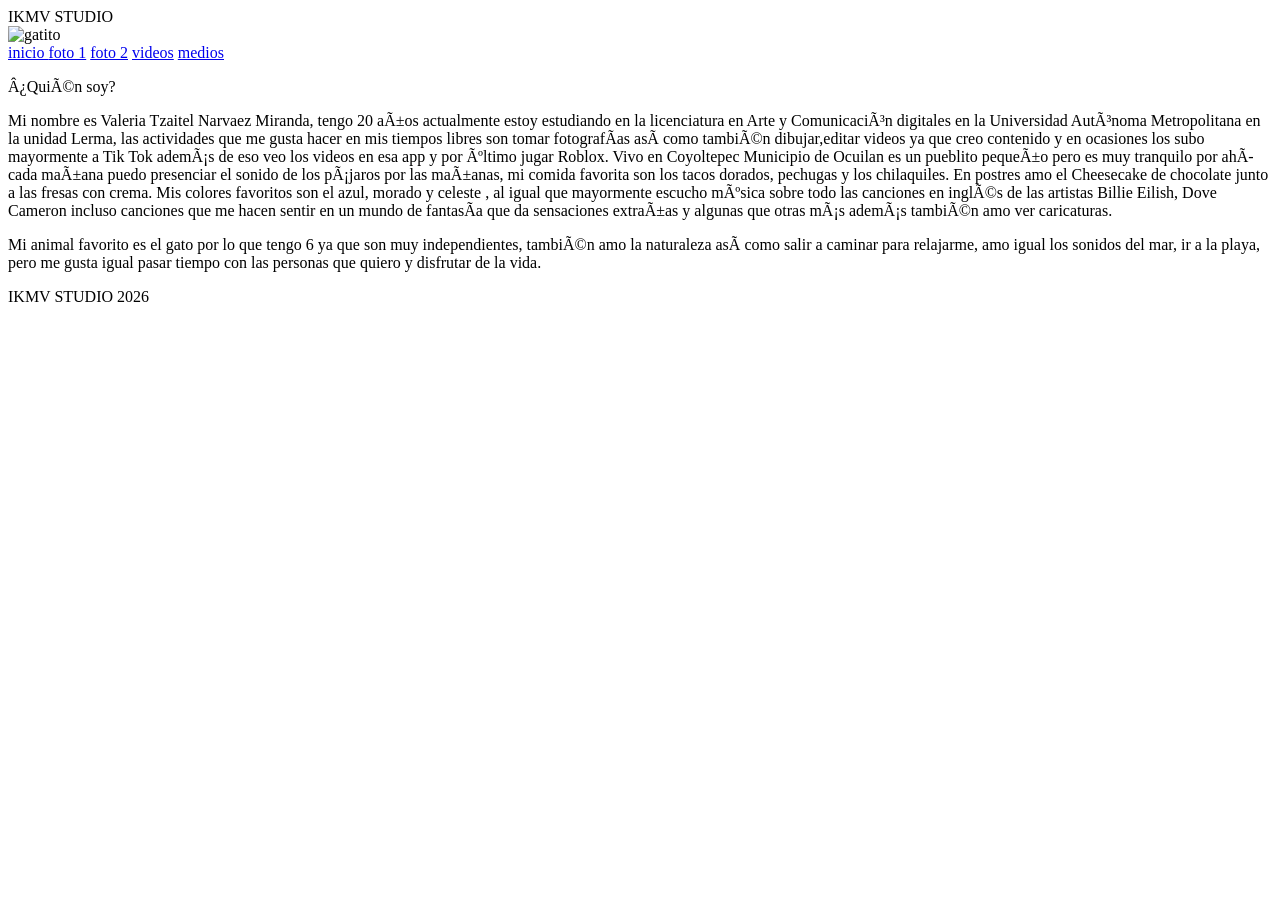
==== index.html @ 79cf1b62 "Add files via upload" ====
<!DOCTYPE html>
<html>
    <head>
        <meta charset="=UTF-8">
        <meta name="viewport"content="width=device-width, initial-scale=1.0">
        <title>IKMV STUDIO</title>
        <link rel="stylesheet" href="style.css">
        <link rel="icon" type="image/x-icon" href="favicon.ico">
    </head>
    <body>
        <header>IKMV STUDIO</header>
        <nav>
            <div>
            <img class="imgRound"src="assets/gatito.jpg" alt="gatito"width="400px">
            <img src="assets/Dibujo 1.png"alt="">
        </div>
    <!--Esto es un contenido-->
        <a href="#">inicio
        </a>
        <a href="html/foto1.html">foto 1</a>
        <a href="html/foto2.html">foto 2</a>
        <a href="html/video.html">videos</a>
        <a href="html/medios.html">medios</a>
        </nav>
        
        
        <!--
        <table>
            <tr>
                <th>Nombre</th>
                <th>Apellido</th>
                <th>Salón</th>
            </tr>
            <tr>
                <td>Valeria</td>
                <td>Narvaez</td>
                <td>A2-01</td>
            </tr>
        </table>
    -->
        <p>¿Quién soy? </p>
        <p>Mi nombre es Valeria Tzaitel Narvaez Miranda, tengo 20 años actualmente estoy estudiando 
            en la licenciatura en Arte y Comunicación digitales en la Universidad Autónoma Metropolitana 
            en la unidad Lerma, las actividades que me gusta hacer en mis tiempos libres son tomar fotografías 
            así como también dibujar,editar videos ya que creo contenido y en ocasiones los subo mayormente a 
            Tik Tok además de eso veo los videos en esa app y por último jugar Roblox. Vivo en Coyoltepec Municipio 
            de Ocuilan es un pueblito pequeño pero es muy tranquilo por ahí cada mañana puedo presenciar el sonido 
            de los pájaros por las mañanas,  mi comida favorita son los tacos dorados, pechugas y los chilaquiles. 
            En postres amo el Cheesecake de chocolate junto a las fresas con crema. Mis colores favoritos son el 
            azul, morado y celeste , al igual que mayormente escucho música sobre todo las canciones en inglés de 
            las artistas Billie Eilish, Dove Cameron incluso canciones que me hacen sentir en un mundo de fantasía que 
            da sensaciones extrañas y algunas que otras más además también amo ver caricaturas.

            
            <p>Mi animal favorito es el gato por lo que tengo 6 ya que son muy independientes, también amo la naturaleza 
                así como salir a caminar para relajarme, amo igual los sonidos del mar, ir a la playa, pero me gusta igual 
                pasar tiempo con las personas que quiero y disfrutar de la vida.

        </p>
        <footer>
            IKMV STUDIO 2026
        </footer>
    </body>
</html>
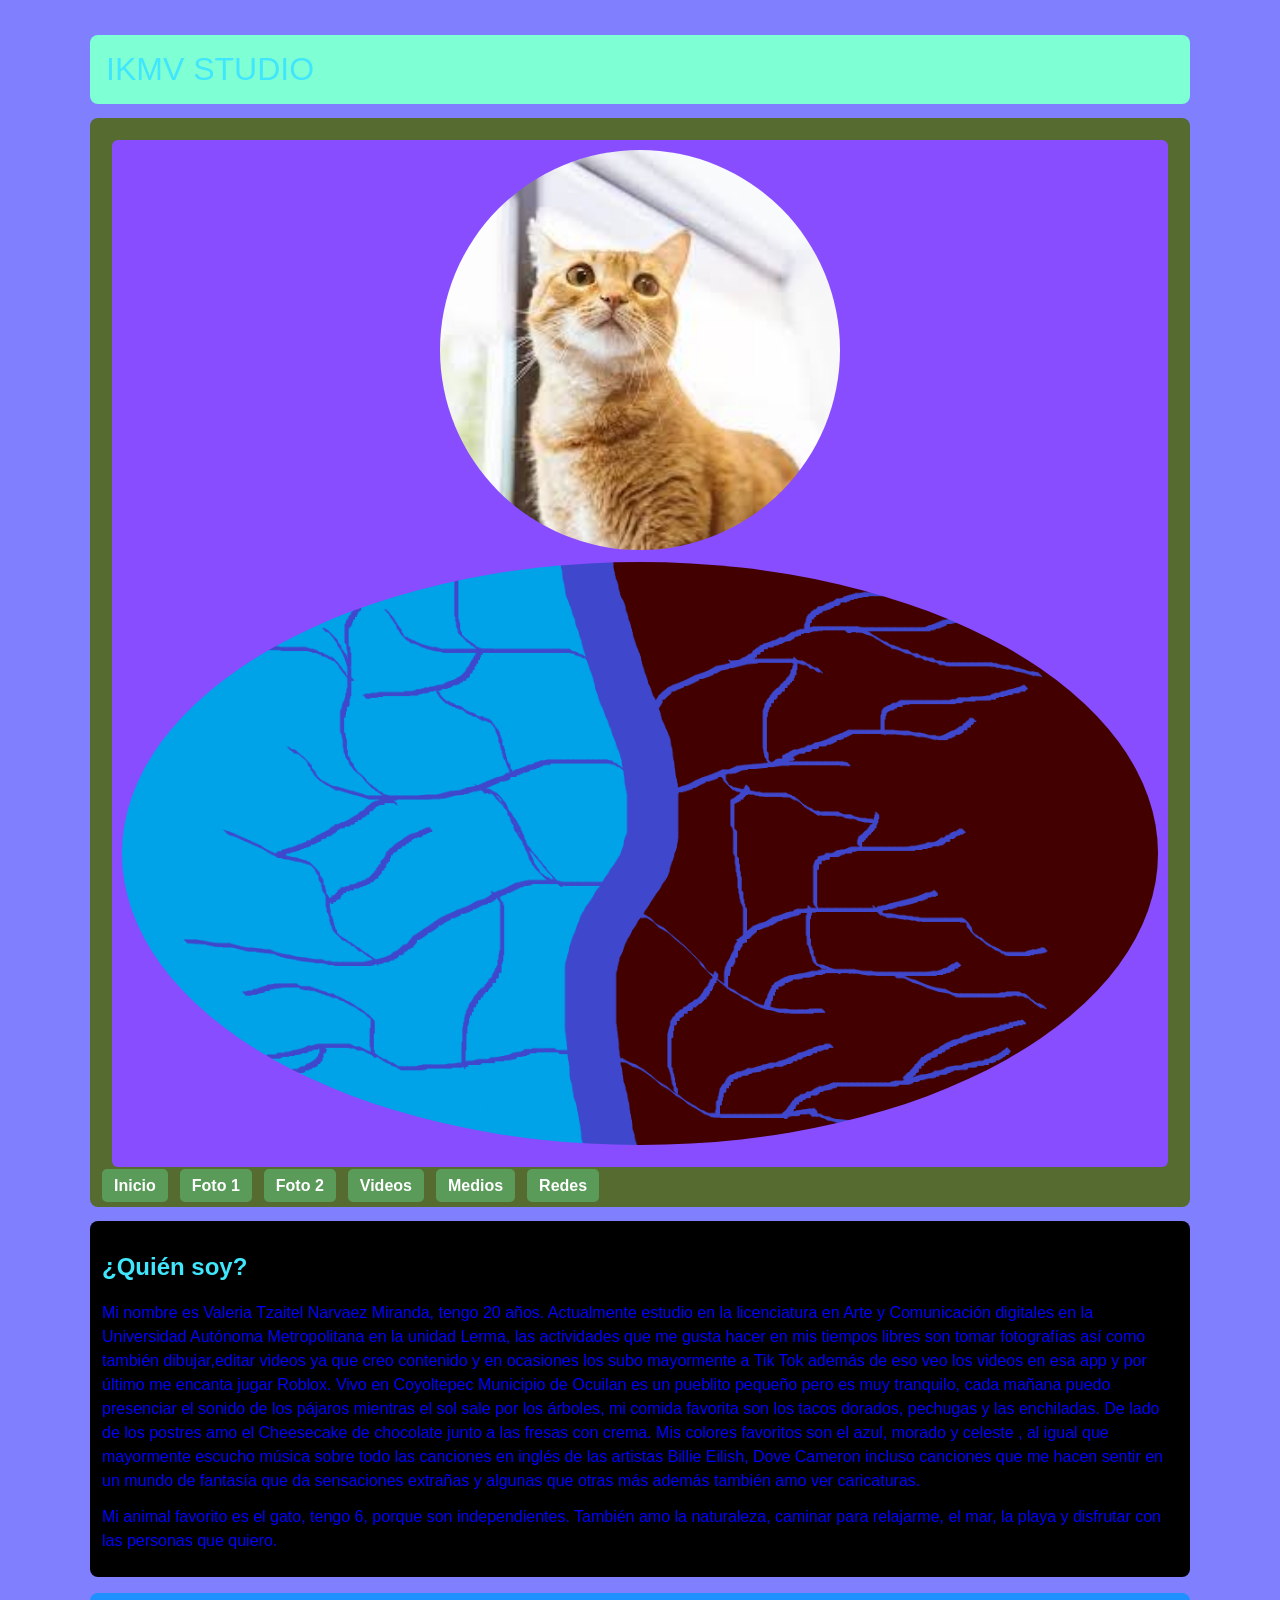
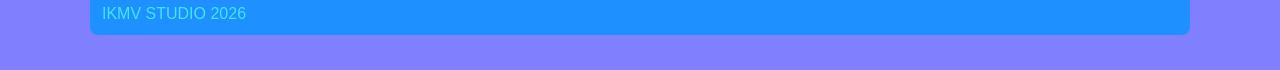
==== commit 2b8985bb: "todo" ====
--- a/index.html
+++ b/index.html
@@ -1,27 +1,29 @@
 <!DOCTYPE html>
-<html>
+<html lang="es">
     <head>
-        <meta charset="=UTF-8">
-        <meta name="viewport"content="width=device-width, initial-scale=1.0">
+        <meta charset="UTF-8">
+        <meta name="viewport" content="width=device-width, initial-scale=1.0">
         <title>IKMV STUDIO</title>
         <link rel="stylesheet" href="style.css">
         <link rel="icon" type="image/x-icon" href="favicon.ico">
     </head>
     <body>
-        <header>IKMV STUDIO</header>
-        <nav>
-            <div>
-            <img class="imgRound"src="assets/gatito.jpg" alt="gatito"width="400px">
-            <img src="assets/Dibujo 1.png"alt="">
-        </div>
-    <!--Esto es un contenido-->
-        <a href="#">inicio
-        </a>
-        <a href="html/foto1.html">foto 1</a>
-        <a href="html/foto2.html">foto 2</a>
-        <a href="html/video.html">videos</a>
-        <a href="html/medios.html">medios</a>
-        </nav>
+        <div class="container">
+            <header>IKMV STUDIO</header>
+            <nav>
+                <div>
+                    <img class="imgR" src="assets/gatito.jpg" alt="gatito" width="400px">
+                    <img class="imgR" src="assets/Dibujo 1.png" alt="dibujo"> 
+                </div>
+                <ul class="menu">
+                    <li><a href="#">Inicio</a></li>
+                    <li><a href="html/foto1.html">Foto 1</a></li>
+                    <li><a href="html/foto2.html">Foto 2</a></li>
+                    <li><a href="html/video.html">Videos</a></li>
+                    <li><a href="html/medios.html">Medios</a></li>
+                    <li><a href="html/botonesIconos/botones.html">Redes</a></li>
+                </ul>
+            </nav>
         
         
         <!--
@@ -38,28 +40,27 @@
             </tr>
         </table>
     -->
-        <p>¿Quién soy? </p>
-        <p>Mi nombre es Valeria Tzaitel Narvaez Miranda, tengo 20 años actualmente estoy estudiando 
+        <section class="divGral">
+            <h2>¿Quién soy?</h2>
+            <p>Mi nombre es Valeria Tzaitel Narvaez Miranda, tengo 20 años. Actualmente estudio 
             en la licenciatura en Arte y Comunicación digitales en la Universidad Autónoma Metropolitana 
             en la unidad Lerma, las actividades que me gusta hacer en mis tiempos libres son tomar fotografías 
             así como también dibujar,editar videos ya que creo contenido y en ocasiones los subo mayormente a 
-            Tik Tok además de eso veo los videos en esa app y por último jugar Roblox. Vivo en Coyoltepec Municipio 
-            de Ocuilan es un pueblito pequeño pero es muy tranquilo por ahí cada mañana puedo presenciar el sonido 
-            de los pájaros por las mañanas,  mi comida favorita son los tacos dorados, pechugas y los chilaquiles. 
-            En postres amo el Cheesecake de chocolate junto a las fresas con crema. Mis colores favoritos son el 
+            Tik Tok además de eso veo los videos en esa app y por último me encanta jugar Roblox. Vivo en Coyoltepec Municipio 
+            de Ocuilan es un pueblito pequeño pero es muy tranquilo, cada mañana puedo presenciar el sonido 
+            de los pájaros mientras el sol sale por los árboles, mi comida favorita son los tacos dorados, pechugas y las enchiladas. 
+            De lado de los postres amo el Cheesecake de chocolate junto a las fresas con crema. Mis colores favoritos son el 
             azul, morado y celeste , al igual que mayormente escucho música sobre todo las canciones en inglés de 
             las artistas Billie Eilish, Dove Cameron incluso canciones que me hacen sentir en un mundo de fantasía que 
             da sensaciones extrañas y algunas que otras más además también amo ver caricaturas.
 
             
-            <p>Mi animal favorito es el gato por lo que tengo 6 ya que son muy independientes, también amo la naturaleza 
-                así como salir a caminar para relajarme, amo igual los sonidos del mar, ir a la playa, pero me gusta igual 
-                pasar tiempo con las personas que quiero y disfrutar de la vida.
-
-        </p>
+            <p>Mi animal favorito es el gato, tengo 6, porque son independientes. También amo la naturaleza, caminar para relajarme, el mar, la playa y disfrutar con las personas que quiero.</p>
+        </section>
         <footer>
             IKMV STUDIO 2026
         </footer>
+        </div>
     </body>
 </html>
 
--- a/style.css
+++ b/style.css
@@ -0,0 +1,139 @@
+/* Estructura principal */
+body {
+    background-color: #8080ff;
+    color: #40e6fc;
+    margin: 0;
+    padding: 0;
+    font-family: 'Segoe UI', Tahoma, Geneva, Verdana, sans-serif;
+}
+
+/* Contenedor general centrado con margen y ancho máximo */
+.container {
+    max-width: 1100px;
+    margin: 20px auto;
+    padding: 15px;
+}
+
+header {
+    background-color: aquamarine;
+    padding: 16px;
+    font-size: 32px;
+    margin-bottom: 14px;
+    border-radius: 8px;
+}
+
+nav {
+    background-color: darkolivegreen;
+    padding: 12px;
+    margin-bottom: 14px;
+    border-radius: 8px;
+}
+
+nav .menu {
+    list-style: none;
+    padding: 0;
+    margin: 0;
+    display: flex;
+    gap: 12px;
+    flex-wrap: wrap;
+}
+
+nav .menu li {
+    margin: 0;
+}
+
+nav .menu li a {
+    padding: 8px 12px;
+    background: #5a9b5a;
+    border-radius: 5px;
+    color: white;
+    font-weight: 600;
+}
+
+nav .menu li a:hover {
+    background: #4f8c4f;
+}
+
+footer {
+    background-color: dodgerblue;
+    padding: 12px;
+    margin-top: 16px;
+    border-radius: 8px;
+}
+
+h1 {
+    color: #FF00FF;
+    margin-top: 0;
+}
+
+p {
+    color: #0000FF;
+    line-height: 1.5;
+    margin: 0 0 12px 0;
+}
+
+/* Reinicio mínimo para divs, pero evita colisiones globables */
+div {
+    margin: 0;
+    padding: 0;
+}
+
+
+
+
+.div2 {
+    background: #AAAAAA;
+    padding: 20px;
+    border: 3px dotted #FF00AA;
+    margin: 20px 0;
+    border-radius: 12px;
+}
+
+.imgR {
+    border-radius: 50%;
+    display: block;
+    margin: 0 auto 12px auto;
+    max-width: 100%;
+    height: auto;
+}
+
+.fotos {
+    background-color: #8080ff;
+    border: none;
+    margin: 0 0 16px 0;
+    padding: 12px;
+    display: flex;
+    gap: 12px;
+    flex-wrap: wrap;
+    justify-content: flex-start;
+}
+
+.divGral {
+    background-color: #000000;
+    border: none;
+    margin: 12px 0;
+    padding: 12px;
+    border-radius: 8px;
+}
+
+a {
+    color: #6d9df8;
+    text-decoration: none;
+}
+
+a:hover {
+    text-decoration: underline;
+}
+
+.container div {
+    background-color: #884dff;
+    margin: 10px;
+    padding: 10px;
+    font-size: 12px;
+    border-radius: 6px;
+}
+
+
+
+
+
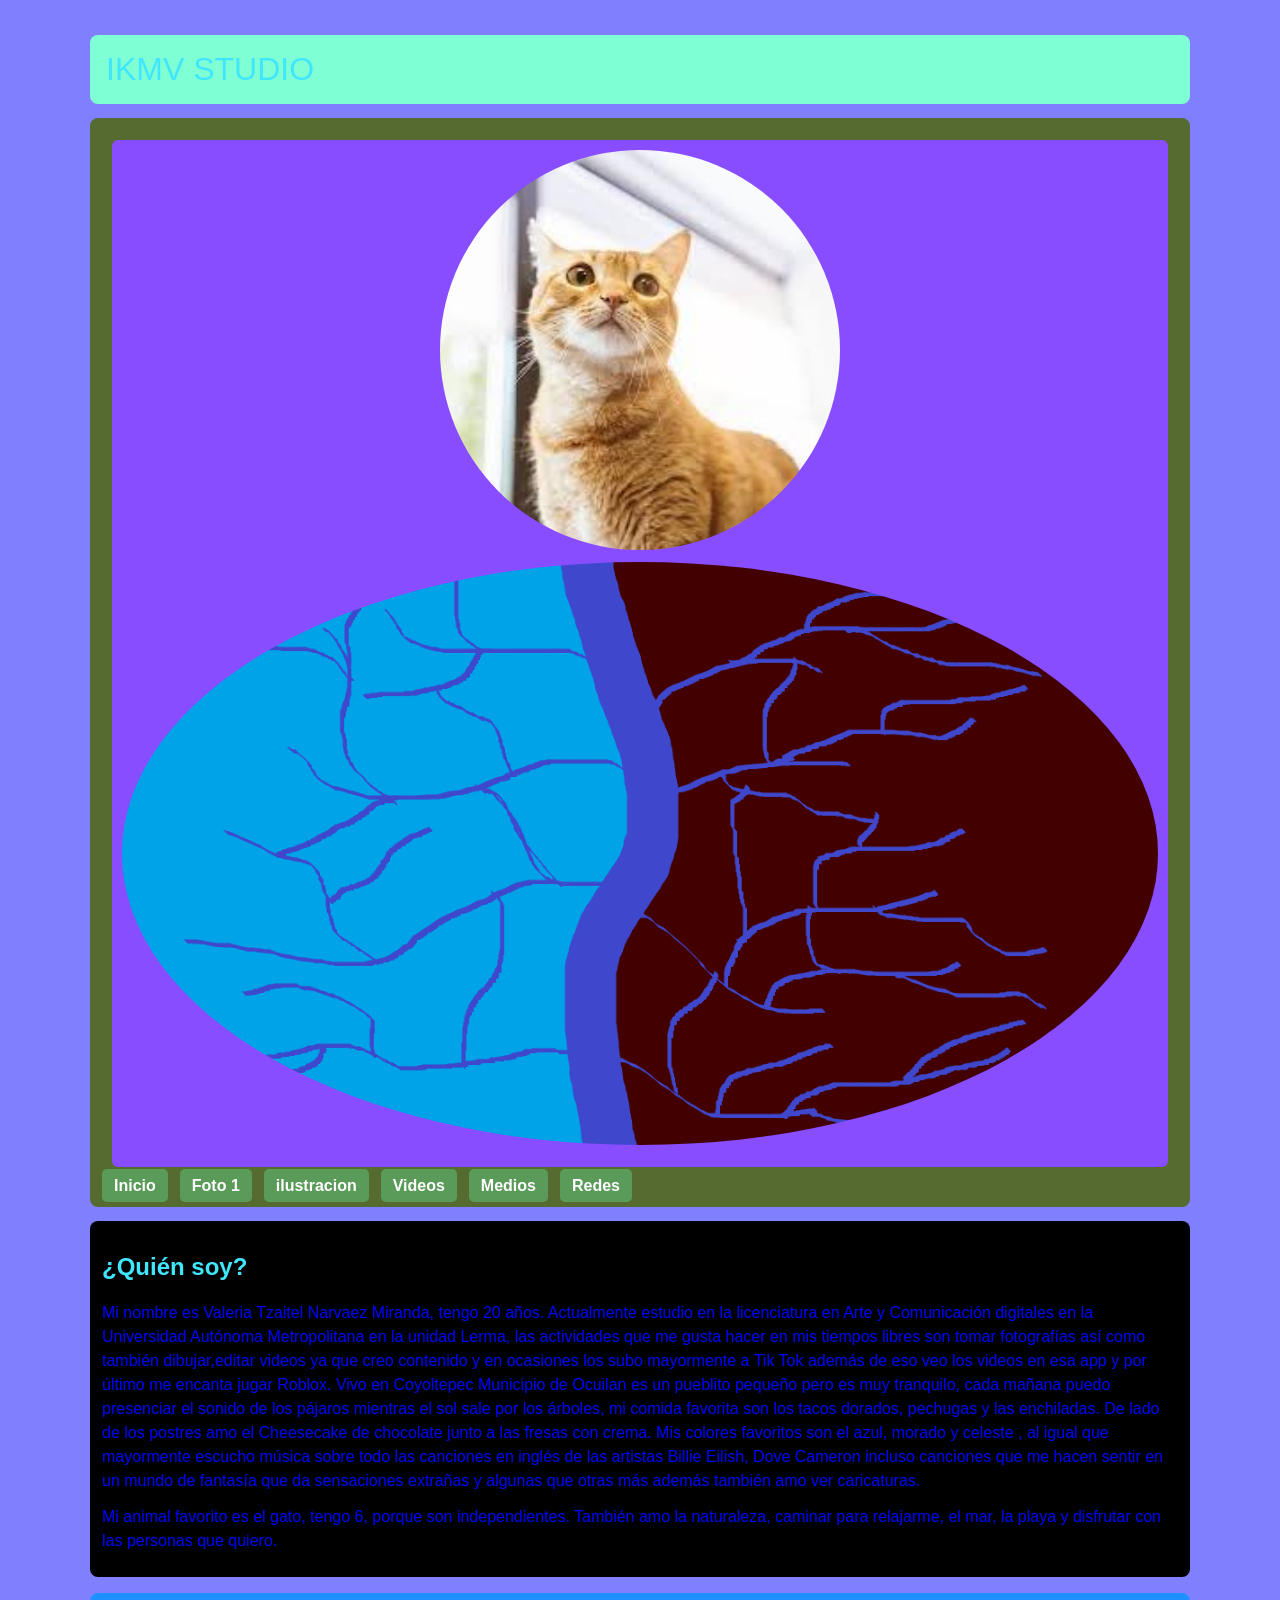
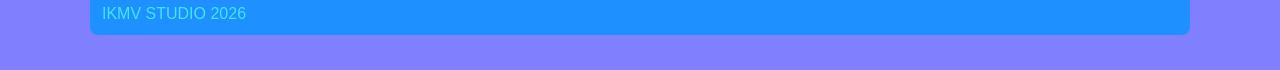
==== commit 93c8474c: "ikmv" ====
--- a/index.html
+++ b/index.html
@@ -18,7 +18,7 @@
                 <ul class="menu">
                     <li><a href="#">Inicio</a></li>
                     <li><a href="html/foto1.html">Foto 1</a></li>
-                    <li><a href="html/foto2.html">Foto 2</a></li>
+                    <li><a href="html/ilustracion.html">ilustracion</a></li>
                     <li><a href="html/video.html">Videos</a></li>
                     <li><a href="html/medios.html">Medios</a></li>
                     <li><a href="html/botonesIconos/botones.html">Redes</a></li>
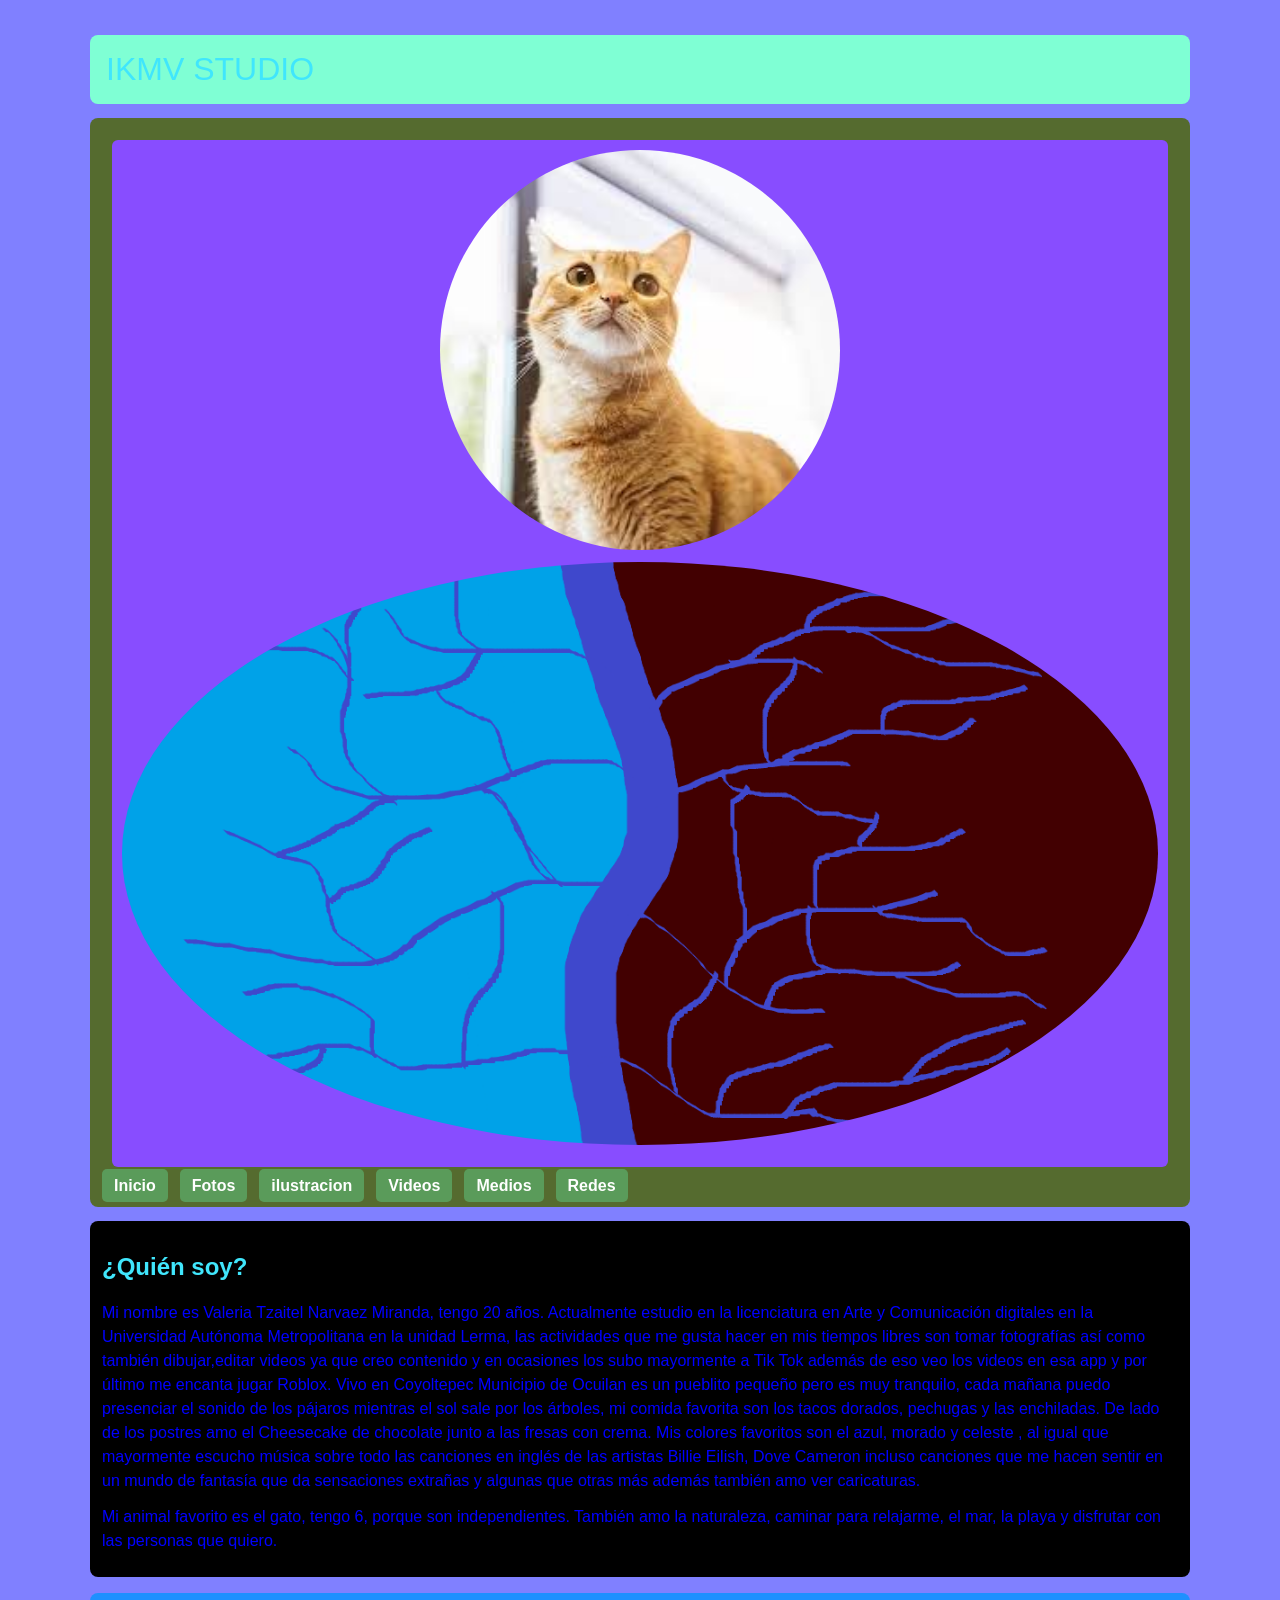
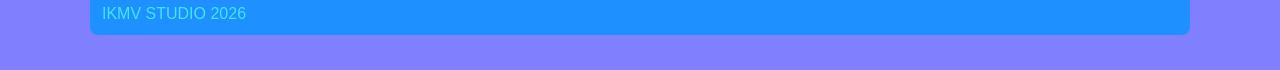
==== commit 0f67c73c: "IKMVSTUDIOS" ====
--- a/index.html
+++ b/index.html
@@ -17,11 +17,11 @@
                 </div>
                 <ul class="menu">
                     <li><a href="#">Inicio</a></li>
-                    <li><a href="html/foto1.html">Foto 1</a></li>
+                    <li><a href="html/fotos.html">Fotos</a></li>
                     <li><a href="html/ilustracion.html">ilustracion</a></li>
                     <li><a href="html/video.html">Videos</a></li>
                     <li><a href="html/medios.html">Medios</a></li>
-                    <li><a href="html/botonesIconos/botones.html">Redes</a></li>
+                    <li><a href="html/botonesIconos/redes.html">Redes</a></li>
                 </ul>
             </nav>
         
